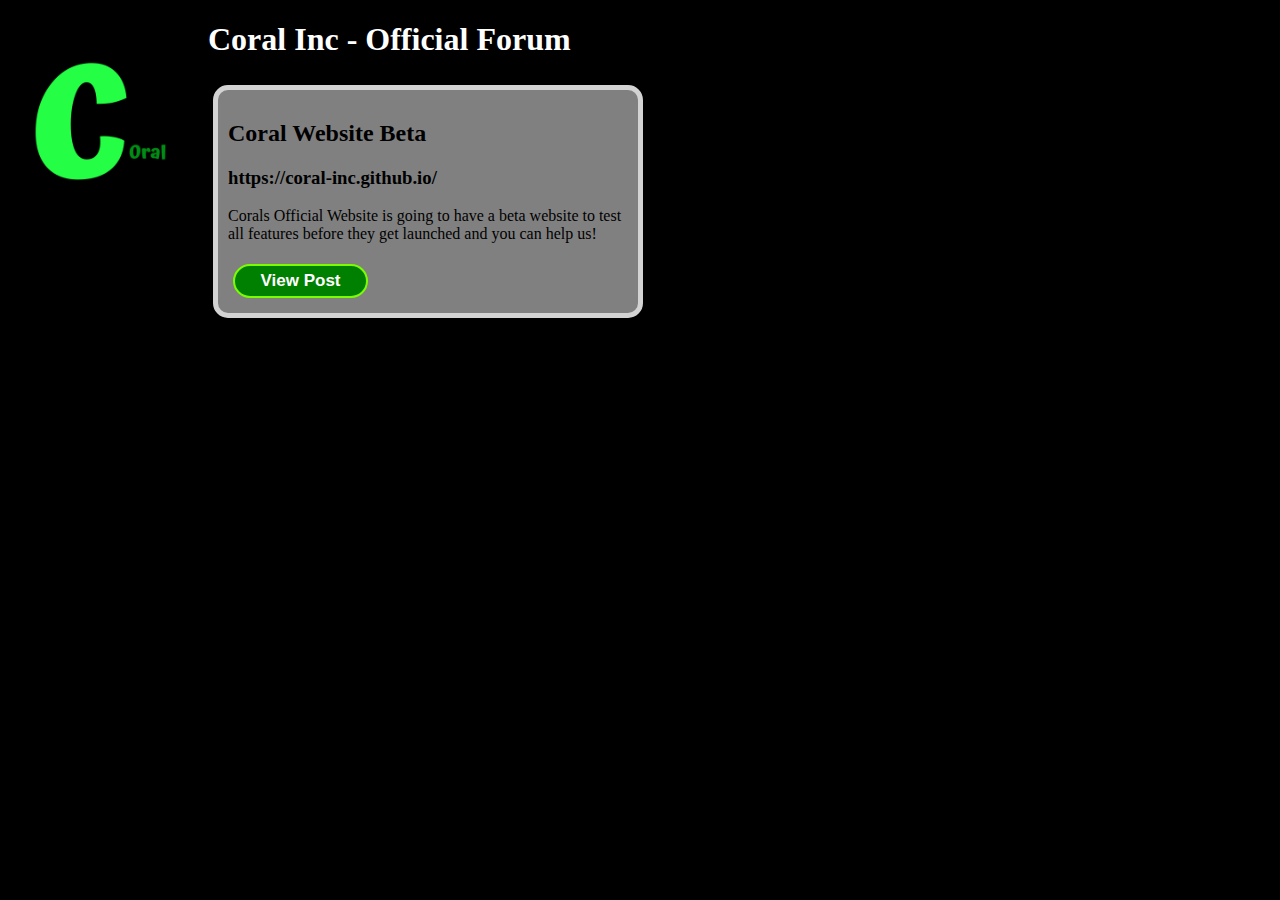
==== index.html @ 6947ad93 "Uploaded Main Pages" ====
<!DOCTYPE html>
<html lang="en">
<head>
    <link rel="stylesheet" href="CSS\style.css">
    <link rel="shortcut icon" href="Images\Copy of Coral Adalo Logo - Made with PosterMyWall.png" type="image/x-icon">
    <meta charset="UTF-8">
    <meta http-equiv="X-UA-Compatible" content="IE=edge">
    <meta name="viewport" content="width=device-width, initial-scale=1.0">
    <title>Reporters Forum</title>
    <a href="http://coral-inc.github.io/"><img src="Images\Copy of Coral Adalo Logo - Made with PosterMyWall.png" style="width: 200px; float: left;"></a>
    <h1 style="color: white;">Coral Inc - Official Forum</h1>
</head>
<body>
    <div class="box">
        <h2>Coral Website Beta</h2>
        <h3>https://coral-inc.github.io/</h3>
        <p>Corals Official Website is going
            to have a beta website to test all
            features before they get launched
            and you can help us!</p>
        <a href="/Posts/coral-beta.html">
            <button>View Post</button>
        </a>
    </div>
</body>
</html>
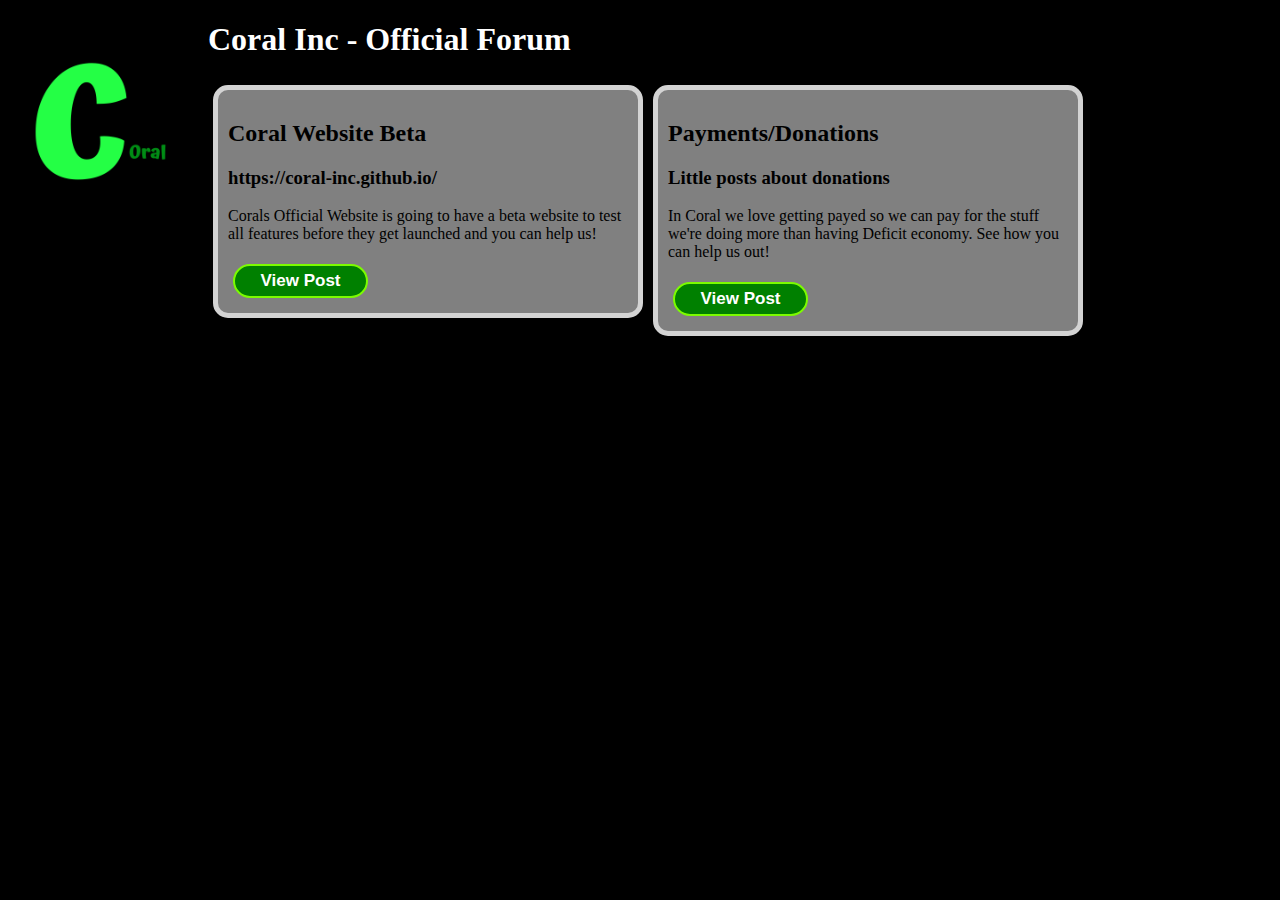
==== commit b9a44d0d: "Add files via upload" ====
--- a/index.html
+++ b/index.html
@@ -22,5 +22,17 @@
             <button>View Post</button>
         </a>
     </div>
+    <div class="box">
+        <h2>Payments/Donations</h2>
+        <h3>Little posts about donations</h3>
+        <p>In Coral we love getting payed so we
+            can pay for the stuff we're doing
+            more than having Deficit economy.
+            See how you can help us out!
+        </p>
+        <a href="/Posts/donation.html">
+            <button>View Post</button>
+        </a>
+    </div>
 </body>
 </html>